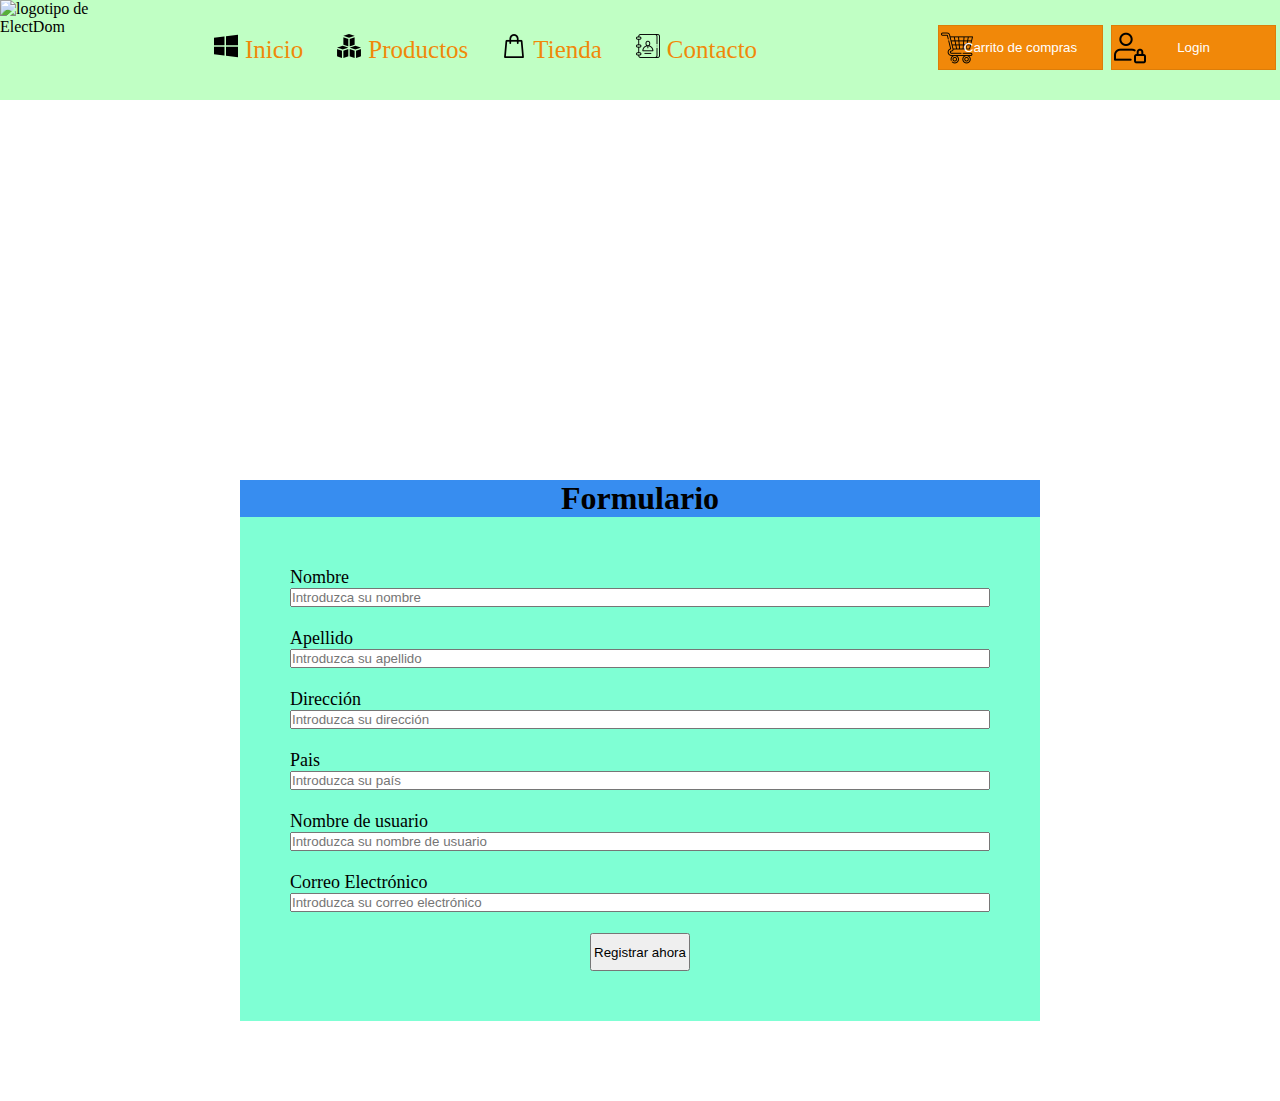
==== pages/formularios.html @ 2209a7e5 "Add files via upload" ====
<!DOCTYPE html>
<html lang="en">
<head>
    <meta charset="UTF-8">
    <meta http-equiv="X-UA-Compatible" content="IE=edge">
    <meta name="viewport" content="width=device-width, initial-scale=1.0">
    <link rel="stylesheet" href="/styles/style.css">
    <link rel="stylesheet" href="/styles/banner.css">
    <link rel="stylesheet" href="/styles/formularios.css">
    <link rel='stylesheet' href='https://cdn-uicons.flaticon.com/uicons-bold-rounded/css/uicons-bold-rounded.css'>
    <title>Formularios</title>
</head>
<body>
    <header>
        <nav class="navBar">
            <img class="logotipo" src="/images/MiLogoWebPage.png" alt="logotipo de ElectDom">
            
            <section class="contenedorBotones">
                <button class="btn btnCarrrito" type="button">Carrito de compras</button>
                <button class="btn btnLogin" type="button" onclick="window.location.href='/pages/login.html'">Login</button>
            </section>


            <input type="checkbox" class="checkbox">
            <i class="iconos fi fi-br-menu-burger"></i>
            <i class="iconos fi fi-br-cross"></i>

            <ul class="menu">
                <li class="inicio"><a href="/index.html">Inicio</a></li>
                <li class="producto"><a href="/pages/productos.html">Productos</a></li>
                <li class="tienda"><a href="/pages/tienda.html">Tienda</a></li>
                <li class="contacto"><a href="">Contacto</a></li>
            </ul>
        </nav>
    </header>
    <div class="seccion-banner"></div>

    <div class="tituloFormulario">
        <h1>Formulario</h1>
    </div>
    <form action="" id="formulario">
        <label for="nombre">Nombre</label>
        <input type="text" placeholder="Introduzca su nombre" name="nombre" required><br>
        

        <label for="apellido">Apellido</label>
        <input type="text" placeholder="Introduzca su apellido" name="apellido" required><br>

        <label for="direccion">Dirección</label>
        <input type="addres" placeholder="Introduzca su dirección" name="direccion"><br>

        <label for="pais">Pais</label>
        <input type="country" placeholder="Introduzca su país" name="pais"><br>

        <label for="nombreUsuario">Nombre de usuario</label>
        <input type="text" placeholder="Introduzca su nombre de usuario" name="nombreUsuario" required><br>

        <label for="correoElectronico">Correo Electrónico</label>
        <input type="email" placeholder="Introduzca su correo electrónico" name="correoElectronico"><br>

        <input type="submit" value="Registrar ahora" id="buttonForm">

    </form>






</body>
</html>
---- styles/style.css ----
*{
    padding: 0;
    margin: 0;
    box-sizing: border-box;
}

.navBar{
    background-color: rgb(192, 255, 196);
    height: 100px;
    width: 100%;
    position: relative;
}


.logotipo{
    height: 100px;
    width: 150px;
    position: absolute;
}

.contenedorBotones{
    height: 100px;
    width: 350px;
    float: right;
}

.btn{
    color: white;
    background-color: #f18809;
    border: 1px #dd7d08 solid;
    height: 45px;
    width: 165px;
    cursor: pointer;
    float: left;
    margin-left: 8px;
    margin-top: 25px;
}

.btnCarrrito{
    background-image: url("/images/carritoDeCompras.png");
    background-repeat: no-repeat;
    background-position: 2px;
    margin-right: 0;
}

.btnLogin{
    background-image: url("/images/loginI.png");
    background-repeat: no-repeat;
    background-position: 2px;
    margin-right: 0;

}

.iconos, .checkbox{
    font-size: 45px;
    position: absolute;
    right: 5px;
    top: 10px;
}

.iconos{
    pointer-events: none;
}
.checkbox{
    height: 45px;
    width: 45px;
    opacity: 0;
}

.fi-br-cross{
    display: none;
}

.fi-br-menu-burger{
    display: none;
}





.menu{
    /* background-color:red; */
    display: inline-block;
    margin-left: 180px;
    z-index: 8;
}

.menu .inicio{
    list-style-image: url("/images/iconosMenu/windows.png");
    
}


.menu .producto{
    list-style-image: url("/images/iconosMenu/cubes.png");
}


.menu .tienda{
    list-style-image: url("/images/iconosMenu/shopping-bag.png");
}


.menu .contacto{
    list-style-image: url("/images/iconosMenu/contact.png");
}

.menu li{
    list-style-type: none;
    float: left;
    margin-left: 65px;
}


.menu li a{
    text-decoration: none;
    font-size: 25px;
    color: #f18809;
    line-height: 100px;
}


/*Dispositivos grandes (computadoras portátiles/computadoras de escritorio, 992px y arriba*/
@media screen and (min-width: 992px) and (max-width: 1200px) {
    .navBar{
        background-color: pink;
        height: 90px;
        width: 100%;
    }

    .logotipo{
        height: 90px;
        width: 140px;
    }

    .contenedorBotones{
        background-color: green;
        height: 90px;
        width: 270px;
        margin-left:30px
    }

    .btnCarrrito{
        width: 150px;
        text-align: end;
    }

    .btnLogin{
        width: 100px;
        text-align: end;
        letter-spacing: 4px;
    }



    .menu{
        margin-left: 190px;
    }

    .menu li{
        margin-left: 50px;
    }

    .menu li a{
        font-size: 23px;
        line-height: 90px;
    }

}



/*Dispositivos medios (tabletas de paisaje, 768px y arriba*/
@media screen and (min-width:768px) and (max-width:992px) {
   
    .navBar{
        background-color: pink;
        height: 70px;
    }

    .logotipo{
        height:70px;
        width: 115px;
    }


    .contenedorBotones{
        background-color: green;
        height: 70px;
        width: 30%;
        margin-left:0;
        margin-right: 300px;
    }

    .btn{
        margin-top: 10px;
    }

    .btnCarrrito{
        width: 120px;
        text-align: end;
        font-size: 12px;
        margin-left: 5px;
    }


    .btnLogin{
        width: 90px;
        text-align: end;
        letter-spacing: 4px;
    }

    .menu{
        /* background-color:red; */
        position: absolute;
        display: block;
        width: 350px;
        letter-spacing: 6px;
        top: -400px;
        right: 4px;
    }
    

    .menu li{
        float: none;
        margin-left: 1px;
        background-color: orange;
    }

    .menu li:hover{
        background-color: pink;
    }
      
   
    .menu li a{
        font-size: 26px;
        color: #f18809;
        margin-left: 10px;
    }





    .fi-br-menu-burger{
        display: block;
    }

    .checkbox:checked ~ .fi-br-cross{
        display: block;
    }


    .checkbox:checked ~ .fi-br-menu-burger{
        display: none;
    }


    .checkbox:checked ~ .menu{
        top: 72px;
    }



}



/*Dispositivos pequeños (tabletas de retrato y teléfonos grandes, 600px y arriba)*/
@media (max-width:768px) {
   
    .navBar{
        background-color: pink;
        height: 65px;
    }


    .logotipo{
        height:65px;
        width: 90px;
    }


    .contenedorBotones{
        background-color: green;
        height: 65px;
        width: 206px;
        margin-left:0;
        margin-right: 60px;
    }


    .btn{
        margin-top: 10px;
    }



    .btnCarrrito{
        width: 100px;
        font-size: 12px;
        margin-left:4px;
        text-align: end;
    }

    .btnLogin{
        width: 90px;
        text-align: end;
        letter-spacing: 4px;
    }


    .menu{
        /* background-color:red; */
        position: absolute;
        display: block;
        width: 310px;
        letter-spacing: 4px;
        top: -400px;
        right: 4px;
    }



    .menu li{
        float: none;
        margin-left: 1px;
        background-color: orange;
    }

    .menu li:hover{
        background-color: pink;
    }


    .fi-br-menu-burger{
        display: block;
    }

    .checkbox:checked ~ .fi-br-cross{
        display: block;
    }


    .checkbox:checked ~ .fi-br-menu-burger{
        display: none;
    }


    .checkbox:checked ~ .menu{
        top: 72px;
    }
}
---- styles/banner.css ----
.seccion-banner{
    position: relative;
    width: 100%;
    height: 300px;
    background-repeat: no-repeat;
    animation: bannerAnimacion 10s infinite alternate;
    background-size:cover;
    z-index: 1;
}

@keyframes bannerAnimacion{
    0%, 20%{
        background-image: url("/images/bannerPrincipal1.jpg");
    }
    25%, 45%{
        background-image: url("/images/banner2.jpg");
    }

    50%, 70%{
        background-image: url("/images/banner3.jpeg");
    }

    75%, 100%{
        background-image: url("/images/banner4.jpg");
    }
}
---- styles/formularios.css ----
.tituloFormulario{
    background-color: rgb(55, 141, 240);
    width: 800px;
    margin: auto;
    margin-top: 80px;
}

.tituloFormulario h1{
    text-align: center;
}
#formulario{
    display: flex;
    flex-direction: column;
    width: 800px;
    margin: auto;
    font-size: 18px;
    background-color: aquamarine;
    padding: 50px;
    margin-bottom: 80px;
}


#formulario #buttonForm{
    width: 100px;
    height: 38px;
    align-self: center;
}





/*Dispositivos grandes (computadoras portátiles/computadoras de escritorio, 992px y arriba*/
@media screen and (min-width: 992px) and (max-width: 1200px) {
    .tituloFormulario{
        width: 700px;
    }

    #formulario{
        width: 700px;
        margin: auto;
        margin-bottom: 80px;
    }

    #formulario #buttonForm{
        width: 150px;
        height: 40px;
    }
}



/*Dispositivos medios (tabletas de paisaje, 768px y arriba*/
@media screen and (min-width:768px) and (max-width:992px) {
   
    .tituloFormulario{
        width: 600px;
    }

    #formulario{
        width: 600px;
    }


}



/*Dispositivos pequeños (tabletas de retrato y teléfonos grandes, 600px y arriba)*/
@media (max-width:768px) {
    .tituloFormulario{
        width: 320px;
    }

    #formulario{
        width: 320px;
        margin: auto;
        margin-bottom: 10px;
        font-size: 25px;
    }

    #formulario #buttonForm{
        width: 100px;
        height: 40px;
        font-size: 15px;
    }

}
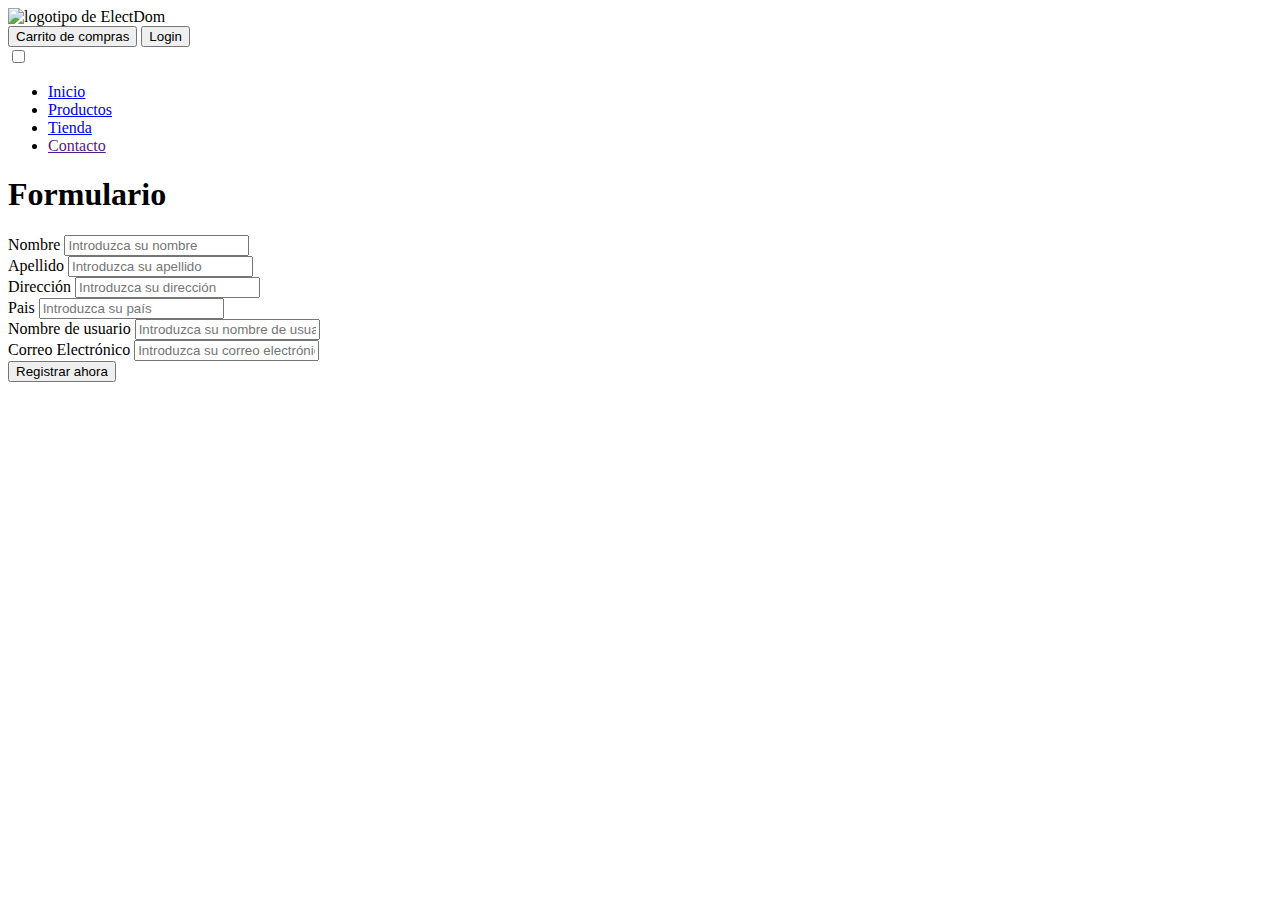
==== commit e84ed38f: "Update formularios.html" ====
--- a/pages/formularios.html
+++ b/pages/formularios.html
@@ -4,16 +4,16 @@
     <meta charset="UTF-8">
     <meta http-equiv="X-UA-Compatible" content="IE=edge">
     <meta name="viewport" content="width=device-width, initial-scale=1.0">
-    <link rel="stylesheet" href="/styles/style.css">
-    <link rel="stylesheet" href="/styles/banner.css">
-    <link rel="stylesheet" href="/styles/formularios.css">
+    <link rel="stylesheet" href="./styles/style.css">
+    <link rel="stylesheet" href="./styles/banner.css">
+    <link rel="stylesheet" href="./styles/formularios.css">
     <link rel='stylesheet' href='https://cdn-uicons.flaticon.com/uicons-bold-rounded/css/uicons-bold-rounded.css'>
     <title>Formularios</title>
 </head>
 <body>
     <header>
         <nav class="navBar">
-            <img class="logotipo" src="/images/MiLogoWebPage.png" alt="logotipo de ElectDom">
+            <img class="logotipo" src="./images/MiLogoWebPage.png" alt="logotipo de ElectDom">
             
             <section class="contenedorBotones">
                 <button class="btn btnCarrrito" type="button">Carrito de compras</button>
@@ -26,9 +26,9 @@
             <i class="iconos fi fi-br-cross"></i>
 
             <ul class="menu">
-                <li class="inicio"><a href="/index.html">Inicio</a></li>
-                <li class="producto"><a href="/pages/productos.html">Productos</a></li>
-                <li class="tienda"><a href="/pages/tienda.html">Tienda</a></li>
+                <li class="inicio"><a href="./index.html">Inicio</a></li>
+                <li class="producto"><a href="./pages/productos.html">Productos</a></li>
+                <li class="tienda"><a href="./pages/tienda.html">Tienda</a></li>
                 <li class="contacto"><a href="">Contacto</a></li>
             </ul>
         </nav>
@@ -68,4 +68,4 @@
 
 
 </body>
-</html>+</html>
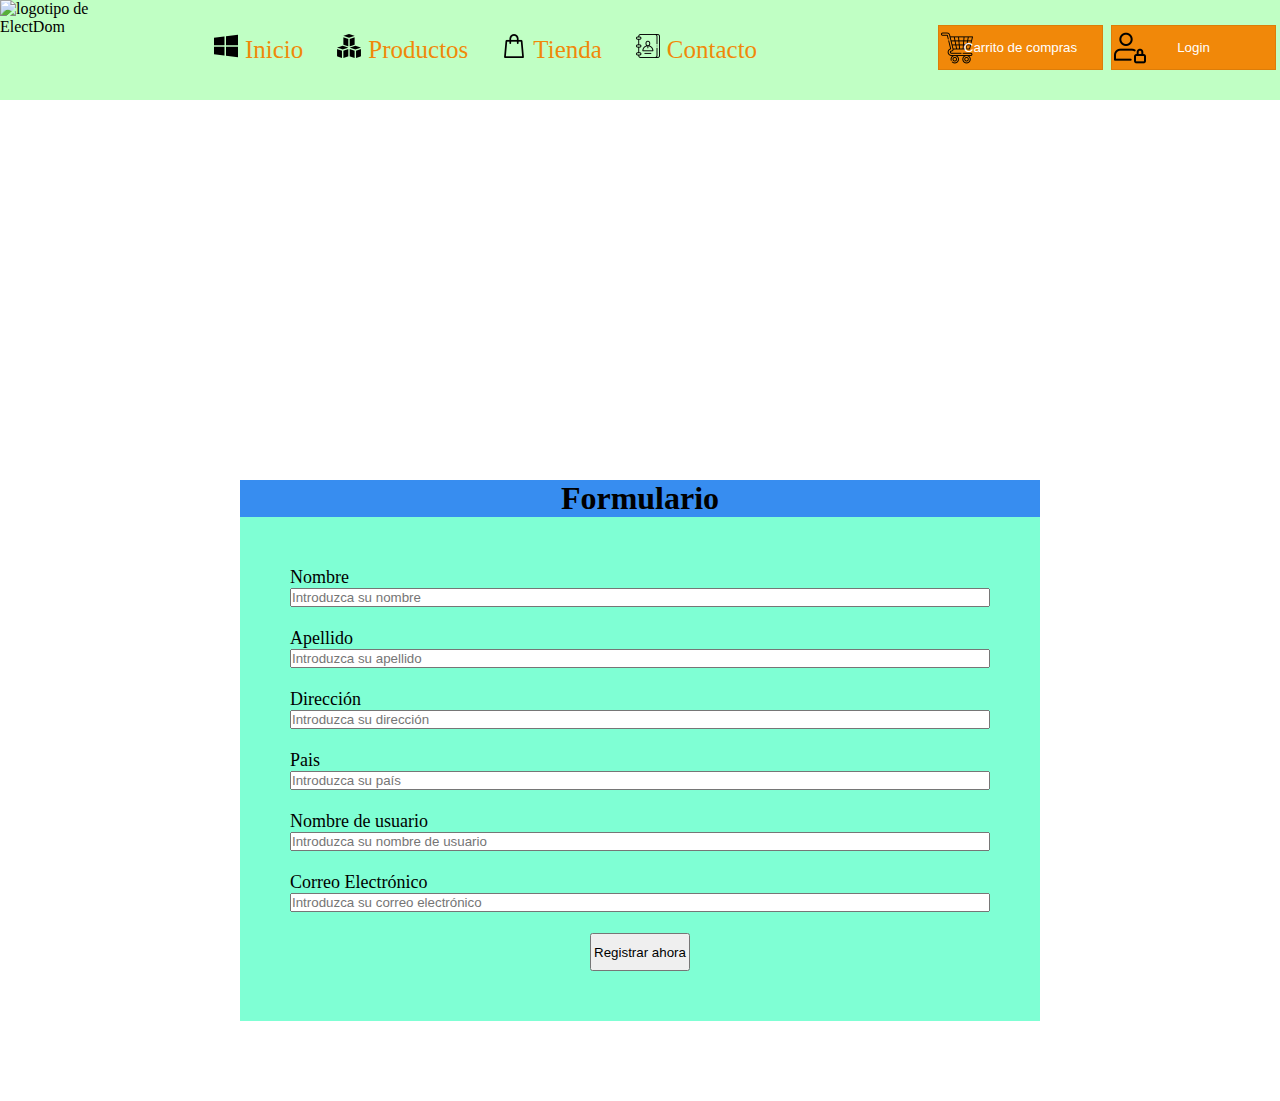
==== commit 5c5320e2: "Update formularios.html" ====
--- a/pages/formularios.html
+++ b/pages/formularios.html
@@ -4,20 +4,20 @@
     <meta charset="UTF-8">
     <meta http-equiv="X-UA-Compatible" content="IE=edge">
     <meta name="viewport" content="width=device-width, initial-scale=1.0">
-    <link rel="stylesheet" href="./styles/style.css">
-    <link rel="stylesheet" href="./styles/banner.css">
-    <link rel="stylesheet" href="./styles/formularios.css">
+    <link rel="stylesheet" href="../styles/style.css">
+    <link rel="stylesheet" href="../styles/banner.css">
+    <link rel="stylesheet" href="../styles/formularios.css">
     <link rel='stylesheet' href='https://cdn-uicons.flaticon.com/uicons-bold-rounded/css/uicons-bold-rounded.css'>
     <title>Formularios</title>
 </head>
 <body>
     <header>
         <nav class="navBar">
-            <img class="logotipo" src="./images/MiLogoWebPage.png" alt="logotipo de ElectDom">
+            <img class="logotipo" src="../images/MiLogoWebPage.png" alt="logotipo de ElectDom">
             
             <section class="contenedorBotones">
                 <button class="btn btnCarrrito" type="button">Carrito de compras</button>
-                <button class="btn btnLogin" type="button" onclick="window.location.href='/pages/login.html'">Login</button>
+                <button class="btn btnLogin" type="button" onclick="window.location.href='../pages/login.html'">Login</button>
             </section>
 
 
@@ -26,9 +26,9 @@
             <i class="iconos fi fi-br-cross"></i>
 
             <ul class="menu">
-                <li class="inicio"><a href="./index.html">Inicio</a></li>
-                <li class="producto"><a href="./pages/productos.html">Productos</a></li>
-                <li class="tienda"><a href="./pages/tienda.html">Tienda</a></li>
+                <li class="inicio"><a href="../index.html">Inicio</a></li>
+                <li class="producto"><a href="../pages/productos.html">Productos</a></li>
+                <li class="tienda"><a href="../pages/tienda.html">Tienda</a></li>
                 <li class="contacto"><a href="">Contacto</a></li>
             </ul>
         </nav>
--- a/styles/style.css
+++ b/styles/style.css
@@ -0,0 +1,354 @@
+*{
+    padding: 0;
+    margin: 0;
+    box-sizing: border-box;
+}
+
+.navBar{
+    background-color: rgb(192, 255, 196);
+    height: 100px;
+    width: 100%;
+    position: relative;
+}
+
+
+.logotipo{
+    height: 100px;
+    width: 150px;
+    position: absolute;
+}
+
+.contenedorBotones{
+    height: 100px;
+    width: 350px;
+    float: right;
+}
+
+.btn{
+    color: white;
+    background-color: #f18809;
+    border: 1px #dd7d08 solid;
+    height: 45px;
+    width: 165px;
+    cursor: pointer;
+    float: left;
+    margin-left: 8px;
+    margin-top: 25px;
+}
+
+.btnCarrrito{
+    background-image: url("/images/carritoDeCompras.png");
+    background-repeat: no-repeat;
+    background-position: 2px;
+    margin-right: 0;
+}
+
+.btnLogin{
+    background-image: url("/images/loginI.png");
+    background-repeat: no-repeat;
+    background-position: 2px;
+    margin-right: 0;
+
+}
+
+.iconos, .checkbox{
+    font-size: 45px;
+    position: absolute;
+    right: 5px;
+    top: 10px;
+}
+
+.iconos{
+    pointer-events: none;
+}
+.checkbox{
+    height: 45px;
+    width: 45px;
+    opacity: 0;
+}
+
+.fi-br-cross{
+    display: none;
+}
+
+.fi-br-menu-burger{
+    display: none;
+}
+
+
+
+
+
+.menu{
+    /* background-color:red; */
+    display: inline-block;
+    margin-left: 180px;
+    z-index: 8;
+}
+
+.menu .inicio{
+    list-style-image: url("/images/iconosMenu/windows.png");
+    
+}
+
+
+.menu .producto{
+    list-style-image: url("/images/iconosMenu/cubes.png");
+}
+
+
+.menu .tienda{
+    list-style-image: url("/images/iconosMenu/shopping-bag.png");
+}
+
+
+.menu .contacto{
+    list-style-image: url("/images/iconosMenu/contact.png");
+}
+
+.menu li{
+    list-style-type: none;
+    float: left;
+    margin-left: 65px;
+}
+
+
+.menu li a{
+    text-decoration: none;
+    font-size: 25px;
+    color: #f18809;
+    line-height: 100px;
+}
+
+
+/*Dispositivos grandes (computadoras portátiles/computadoras de escritorio, 992px y arriba*/
+@media screen and (min-width: 992px) and (max-width: 1200px) {
+    .navBar{
+        background-color: pink;
+        height: 90px;
+        width: 100%;
+    }
+
+    .logotipo{
+        height: 90px;
+        width: 140px;
+    }
+
+    .contenedorBotones{
+        background-color: green;
+        height: 90px;
+        width: 270px;
+        margin-left:30px
+    }
+
+    .btnCarrrito{
+        width: 150px;
+        text-align: end;
+    }
+
+    .btnLogin{
+        width: 100px;
+        text-align: end;
+        letter-spacing: 4px;
+    }
+
+
+
+    .menu{
+        margin-left: 190px;
+    }
+
+    .menu li{
+        margin-left: 50px;
+    }
+
+    .menu li a{
+        font-size: 23px;
+        line-height: 90px;
+    }
+
+}
+
+
+
+/*Dispositivos medios (tabletas de paisaje, 768px y arriba*/
+@media screen and (min-width:768px) and (max-width:992px) {
+   
+    .navBar{
+        background-color: pink;
+        height: 70px;
+    }
+
+    .logotipo{
+        height:70px;
+        width: 115px;
+    }
+
+
+    .contenedorBotones{
+        background-color: green;
+        height: 70px;
+        width: 30%;
+        margin-left:0;
+        margin-right: 300px;
+    }
+
+    .btn{
+        margin-top: 10px;
+    }
+
+    .btnCarrrito{
+        width: 120px;
+        text-align: end;
+        font-size: 12px;
+        margin-left: 5px;
+    }
+
+
+    .btnLogin{
+        width: 90px;
+        text-align: end;
+        letter-spacing: 4px;
+    }
+
+    .menu{
+        /* background-color:red; */
+        position: absolute;
+        display: block;
+        width: 350px;
+        letter-spacing: 6px;
+        top: -400px;
+        right: 4px;
+    }
+    
+
+    .menu li{
+        float: none;
+        margin-left: 1px;
+        background-color: orange;
+    }
+
+    .menu li:hover{
+        background-color: pink;
+    }
+      
+   
+    .menu li a{
+        font-size: 26px;
+        color: #f18809;
+        margin-left: 10px;
+    }
+
+
+
+
+
+    .fi-br-menu-burger{
+        display: block;
+    }
+
+    .checkbox:checked ~ .fi-br-cross{
+        display: block;
+    }
+
+
+    .checkbox:checked ~ .fi-br-menu-burger{
+        display: none;
+    }
+
+
+    .checkbox:checked ~ .menu{
+        top: 72px;
+    }
+
+
+
+}
+
+
+
+/*Dispositivos pequeños (tabletas de retrato y teléfonos grandes, 600px y arriba)*/
+@media (max-width:768px) {
+   
+    .navBar{
+        background-color: pink;
+        height: 65px;
+    }
+
+
+    .logotipo{
+        height:65px;
+        width: 90px;
+    }
+
+
+    .contenedorBotones{
+        background-color: green;
+        height: 65px;
+        width: 206px;
+        margin-left:0;
+        margin-right: 60px;
+    }
+
+
+    .btn{
+        margin-top: 10px;
+    }
+
+
+
+    .btnCarrrito{
+        width: 100px;
+        font-size: 12px;
+        margin-left:4px;
+        text-align: end;
+    }
+
+    .btnLogin{
+        width: 90px;
+        text-align: end;
+        letter-spacing: 4px;
+    }
+
+
+    .menu{
+        /* background-color:red; */
+        position: absolute;
+        display: block;
+        width: 310px;
+        letter-spacing: 4px;
+        top: -400px;
+        right: 4px;
+    }
+
+
+
+    .menu li{
+        float: none;
+        margin-left: 1px;
+        background-color: orange;
+    }
+
+    .menu li:hover{
+        background-color: pink;
+    }
+
+
+    .fi-br-menu-burger{
+        display: block;
+    }
+
+    .checkbox:checked ~ .fi-br-cross{
+        display: block;
+    }
+
+
+    .checkbox:checked ~ .fi-br-menu-burger{
+        display: none;
+    }
+
+
+    .checkbox:checked ~ .menu{
+        top: 72px;
+    }
+}--- a/styles/banner.css
+++ b/styles/banner.css
@@ -0,0 +1,26 @@
+.seccion-banner{
+    position: relative;
+    width: 100%;
+    height: 300px;
+    background-repeat: no-repeat;
+    animation: bannerAnimacion 10s infinite alternate;
+    background-size:cover;
+    z-index: 1;
+}
+
+@keyframes bannerAnimacion{
+    0%, 20%{
+        background-image: url("/images/bannerPrincipal1.jpg");
+    }
+    25%, 45%{
+        background-image: url("/images/banner2.jpg");
+    }
+
+    50%, 70%{
+        background-image: url("/images/banner3.jpeg");
+    }
+
+    75%, 100%{
+        background-image: url("/images/banner4.jpg");
+    }
+}--- a/styles/formularios.css
+++ b/styles/formularios.css
@@ -0,0 +1,88 @@
+.tituloFormulario{
+    background-color: rgb(55, 141, 240);
+    width: 800px;
+    margin: auto;
+    margin-top: 80px;
+}
+
+.tituloFormulario h1{
+    text-align: center;
+}
+#formulario{
+    display: flex;
+    flex-direction: column;
+    width: 800px;
+    margin: auto;
+    font-size: 18px;
+    background-color: aquamarine;
+    padding: 50px;
+    margin-bottom: 80px;
+}
+
+
+#formulario #buttonForm{
+    width: 100px;
+    height: 38px;
+    align-self: center;
+}
+
+
+
+
+
+/*Dispositivos grandes (computadoras portátiles/computadoras de escritorio, 992px y arriba*/
+@media screen and (min-width: 992px) and (max-width: 1200px) {
+    .tituloFormulario{
+        width: 700px;
+    }
+
+    #formulario{
+        width: 700px;
+        margin: auto;
+        margin-bottom: 80px;
+    }
+
+    #formulario #buttonForm{
+        width: 150px;
+        height: 40px;
+    }
+}
+
+
+
+/*Dispositivos medios (tabletas de paisaje, 768px y arriba*/
+@media screen and (min-width:768px) and (max-width:992px) {
+   
+    .tituloFormulario{
+        width: 600px;
+    }
+
+    #formulario{
+        width: 600px;
+    }
+
+
+}
+
+
+
+/*Dispositivos pequeños (tabletas de retrato y teléfonos grandes, 600px y arriba)*/
+@media (max-width:768px) {
+    .tituloFormulario{
+        width: 320px;
+    }
+
+    #formulario{
+        width: 320px;
+        margin: auto;
+        margin-bottom: 10px;
+        font-size: 25px;
+    }
+
+    #formulario #buttonForm{
+        width: 100px;
+        height: 40px;
+        font-size: 15px;
+    }
+
+}
